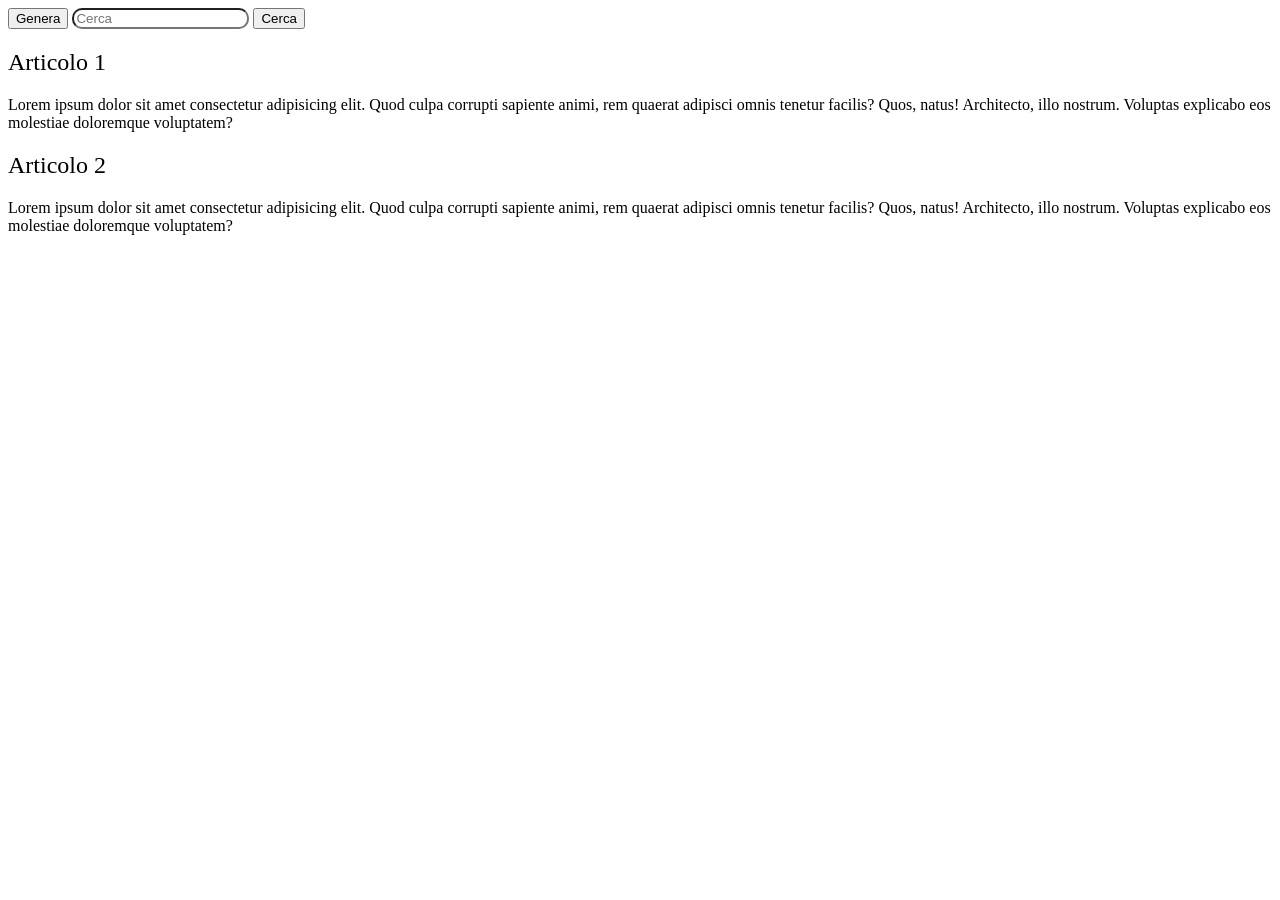
==== SearchTool/index.html @ 13fe9241 "Add files via upload" ====
<!DOCTYPE html>
<html lang="it">
<head>
    <meta charset="UTF-8">
    <meta http-equiv="X-UA-Compatible" content="IE=edge">
    <meta name="viewport" content="width=device-width, initial-scale=1.0">
    <title>Search</title>
    <link rel="stylesheet" href="css/style.css">
</head>
<body>
    <div class="container">
        <button type="submit" id="generateDiv">Genera</button>
        <input type="text" spellcheck="false" id="query" placeholder="Cerca">
        <button type="submit" id="searchBtn">
            Cerca
            <div class="loading" id="loading"></div>
            <div id="spunta">&#10004;</div>
            <div id="err">&#x2716;</div>
            <div class="clearfix"></div>
        </button>
        <div id="contatoreRisultati"></div>
        <div class="articoli" id="articoli">
            <div id="art1">
                <h2>Articolo 1</h2>
                <p>Lorem ipsum dolor sit amet consectetur adipisicing elit. Quod culpa corrupti sapiente animi, rem quaerat adipisci omnis tenetur facilis? Quos, natus! Architecto, illo nostrum. Voluptas explicabo eos molestiae doloremque voluptatem?</p>
            </div>
            <div id="art2">
                <h2>Articolo 2</h2>
                <p>Lorem ipsum dolor sit amet consectetur adipisicing elit. Quod culpa corrupti sapiente animi, rem quaerat adipisci omnis tenetur facilis? Quos, natus! Architecto, illo nostrum. Voluptas explicabo eos molestiae doloremque voluptatem?</p>
            </div>
        </div>
    </div>
    <script src="https://code.jquery.com/jquery-3.6.3.min.js"></script>
    <script src="script/searchEngine.js"></script>
</body>
</html>
---- SearchTool/css/style.css ----
.articoli h2{
    font-weight: normal;
}
#query{
    border-radius: 10px;
}
/*Spinner*/
.loading{
    display: none;
    margin-left: 5px;
    border: 3px solid #f3f3f3;
    border-radius: 50%;
    border-top: 3px solid #3498db;
    border-right: 3px solid #3498db;
    border-bottom: 3px solid #3498db;
    width: 10px;
    height: 10px;
    -webkit-animation: spin 1.1s linear infinite; /* Safari */
    animation: spin 1.1s linear infinite;
    float:right;
}
/* Safari */
@-webkit-keyframes spin {
    0% { -webkit-transform: rotate(0deg); }
    100% { -webkit-transform: rotate(360deg); }
}
  
@keyframes spin {
    0% { transform: rotate(0deg); }
    100% { transform: rotate(360deg); }
}
/*Fine spinner*/

#spunta{
    display: none;
    float: right;
    margin-top: -1px;
    margin-left: 5px;
    margin-bottom: -15px;
    color:rgb(113, 179, 15);
}
#err{
    display: none;
    float: right;
    margin-top: -1px;
    margin-left: 5px;
    margin-bottom: -15px;
    color:#FF4B4B;
}
.found{
    background: yellow;
}
.clearfix{
    clear:both;
}
.show{
    display: block;
}
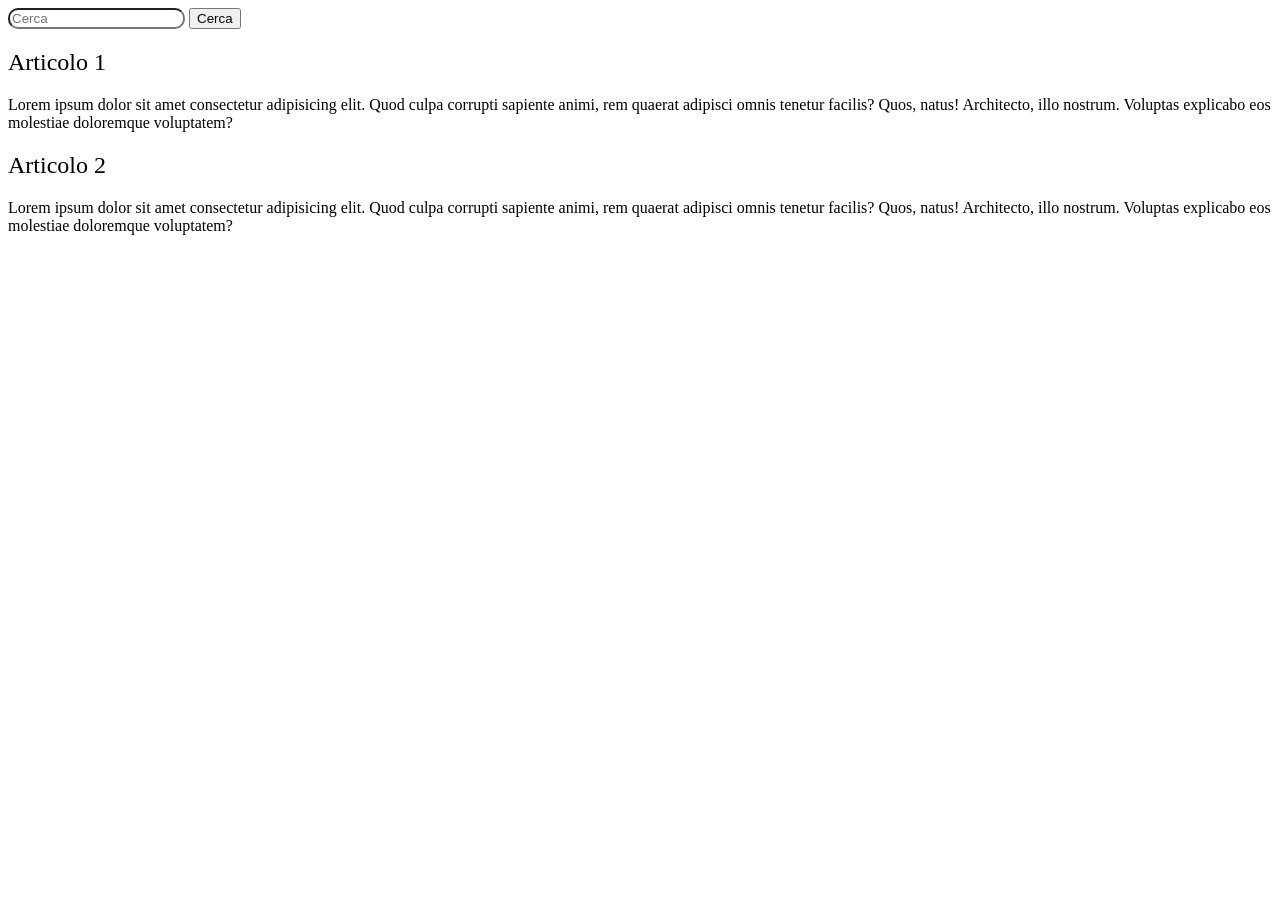
==== commit 93e2c491: "Removed unused functions" ====
--- a/SearchTool/index.html
+++ b/SearchTool/index.html
@@ -9,7 +9,6 @@
 </head>
 <body>
     <div class="container">
-        <button type="submit" id="generateDiv">Genera</button>
         <input type="text" spellcheck="false" id="query" placeholder="Cerca">
         <button type="submit" id="searchBtn">
             Cerca
